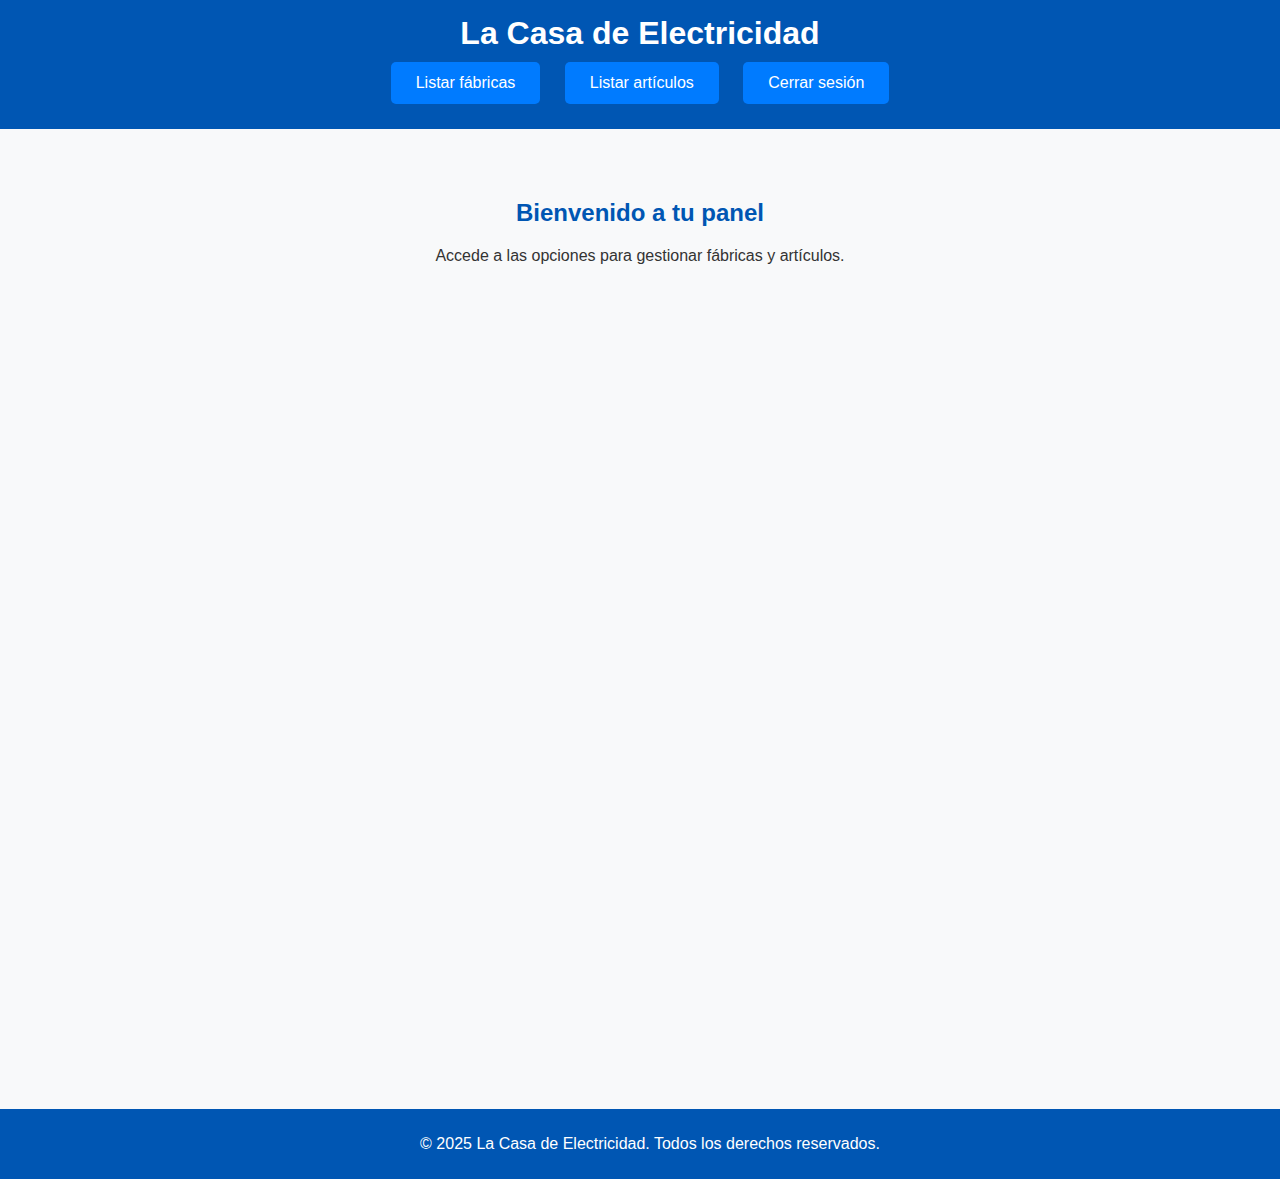
==== src/main/resources/templates/inicio.html @ 2c004d04 "Created basic Entities and their Repositories. Project running." ====
<!DOCTYPE html>
<html lang="es">
<head>
    <meta charset="UTF-8">
    <meta name="viewport" content="width=device-width, initial-scale=1.0">
    <title>Inicio</title>
    <link rel="stylesheet" href="../static/css/styles.css">
</head>
<body>
    <header>
        <nav>
            <h1>La Casa de Electricidad</h1>
            <div class="nav-buttons">
                <a href="listarfabricas.html" class="btn">Listar fábricas</a>
                <a href="listararticulos.html" class="btn">Listar artículos</a>
                <a href="login.html" class="btn logout">Cerrar sesión</a>
            </div>
        </nav>
    </header>

    <main>
        <section class="welcome">
            <h2>Bienvenido a tu panel</h2>
            <p>Accede a las opciones para gestionar fábricas y artículos.</p>
        </section>
    </main>

    <footer>
        <p>&copy; 2025 La Casa de Electricidad. Todos los derechos reservados.</p>
    </footer>
</body>
</html>
---- src/main/resources/static/css/styles.css ----
/* Estilos generales */
body {
    font-family: Arial, sans-serif;
    margin: 0;
    padding: 0;
    background-color: #f8f9fa;
    color: #333;
}

/* Navbar */
header {
    background-color: #0056b3;
    padding: 15px 0;
    text-align: center;
}

nav h1 {
    color: white;
    margin: 0;
}

nav ul {
    list-style: none;
    padding: 0;
}

nav ul li {
    display: inline;
    margin: 0 15px;
}

nav ul li a {
    color: white;
    text-decoration: none;
    font-weight: bold;
}

nav ul li a:hover {
    text-decoration: underline;
}

/* Sección de bienvenida */
.welcome {
    text-align: center;
    margin: 50px 20px;
}

h2 {
    color: #0056b3;
}

/* Botones */
.buttons {
    margin-top: 20px;
}

.btn {
    display: inline-block;
    padding: 12px 25px;
    margin: 10px;
    text-decoration: none;
    color: white;
    background-color: #007bff;
    border-radius: 5px;
    font-size: 16px;
}

.btn:hover {
    background-color: #004b99;
}


/* Contenedor del formulario */
.form-container {
    max-width: 400px;
    margin: 50px auto;
    padding: 20px;
    background: white;
    border-radius: 8px;
    box-shadow: 0 0 10px rgba(0, 0, 0, 0.1);
    text-align: center;
}

/* Estilos para los inputs */
form {
    display: flex;
    flex-direction: column;
}

label {
    font-weight: bold;
    margin-top: 10px;
}

input {
    padding: 8px;
    margin-top: 5px;
    border: 1px solid #ccc;
    border-radius: 5px;
}

/* Estilos para el botón */
button.btn {
    margin-top: 15px;
    padding: 10px;
    font-size: 16px;
    cursor: pointer;
}
/* Aseguramos que el cuerpo ocupe toda la altura de la ventana */
html, body {
    height: 100%;
    margin: 0;
}

/* El contenedor principal ocupa el espacio disponible, empujando el footer hacia el fondo */
main {
    min-height: 100%;
    padding-bottom: 60px; /* Espacio suficiente para que el footer no tape el contenido */
}

/* Estilos para la tabla de artículos */
/* Estilos para la tabla de artículos */
.lista-articulos-table {
    width: 100%; /* Ancho total */
    table-layout: auto; /* Ajusta el ancho según el contenido */
    border-collapse: collapse; /* Bordes sin espacio */
}

.lista-articulos-table th, .lista-articulos-table td {
    padding: 15px; /* Más espacio para los contenidos */
    text-align: left;
    border: 1px solid #ddd;
    word-wrap: break-word; /* Para que el texto largo se ajuste a la celda */
}

.lista-articulos-table th {
    background-color: #f4f4f4; /* Fondo claro para las cabeceras */
    font-weight: bold;
}

.lista-articulos-table td {
    background-color: #fff; /* Fondo blanco para las celdas */
}

/* Ajustes para los botones */
.lista-articulos-table .btn {
    padding: 8px 15px; /* Ajustamos el tamaño del botón */
    text-decoration: none;
    color: white;
    background-color: #007bff; /* Mantén el color de botón original */
    border-radius: 5px;
    margin-right: 5px;
    display: inline-block; /* Asegura que los botones no se superpongan */
}

.lista-articulos-table .btn-edit {
    background-color: #28a745; /* Botón verde para editar */
}

.lista-articulos-table .btn-delete {
    background-color: #dc3545; /* Botón rojo para eliminar */
}

/* Asegura que la tabla tenga un ancho adecuado para las columnas */
.lista-articulos-table th:nth-child(1), .lista-articulos-table td:nth-child(1) {
    width: 10%; /* Columna ID */
}

.lista-articulos-table th:nth-child(2), .lista-articulos-table td:nth-child(2) {
    width: 25%; /* Columna Nombre */
}

.lista-articulos-table th:nth-child(3), .lista-articulos-table td:nth-child(3) {
    width: 35%; /* Columna Descripción */
}

.lista-articulos-table th:nth-child(4), .lista-articulos-table td:nth-child(4) {
    width: 20%; /* Columna Fábrica */
}

.lista-articulos-table th:nth-child(5), .lista-articulos-table td:nth-child(5) {
    width: 10%; /* Columna Acciones */
}

/* Ajustes de estilo para el cuerpo */
body {
    font-family: Arial, sans-serif;
    margin: 0;
    padding: 0;
}

main {
    padding: 20px;
}

/* Asegurar que el footer se quede abajo */
html, body {
    height: 100%;
    margin: 0;
}

main {
    min-height: 100%;
    padding-bottom: 60px; /* Espacio suficiente para el footer */
}

footer {
    position: relative;
    bottom: 0;
    width: 100%;
     background-color: #0056b3;
    color: white;
    text-align: center;
    padding: 10px;
}
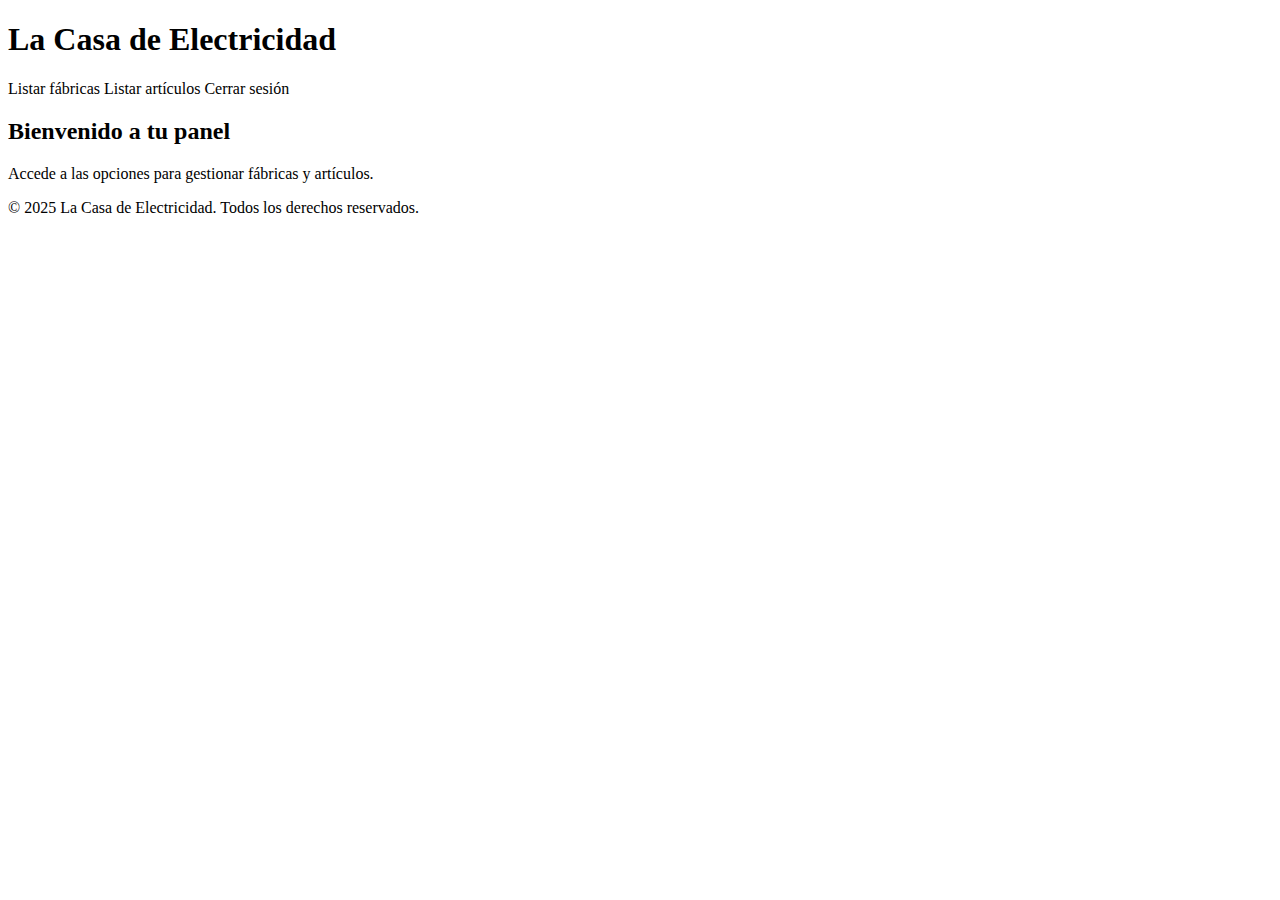
==== commit 2041c6ba: "security autoconfiguration disabled. login, register, index are connected partially." ====
--- a/src/main/resources/templates/inicio.html
+++ b/src/main/resources/templates/inicio.html
@@ -1,19 +1,19 @@
 <!DOCTYPE html>
-<html lang="es">
+<html lang="es" xmlns:th="http://www.thymeleaf.org">
 <head>
     <meta charset="UTF-8">
     <meta name="viewport" content="width=device-width, initial-scale=1.0">
     <title>Inicio</title>
-    <link rel="stylesheet" href="../static/css/styles.css">
+    <link rel="stylesheet" href="/css/styles.css" type="text/css">
 </head>
 <body>
     <header>
         <nav>
             <h1>La Casa de Electricidad</h1>
             <div class="nav-buttons">
-                <a href="listarfabricas.html" class="btn">Listar fábricas</a>
-                <a href="listararticulos.html" class="btn">Listar artículos</a>
-                <a href="login.html" class="btn logout">Cerrar sesión</a>
+                <a th:href="@{/listarfabricas}" class="btn">Listar fábricas</a>
+                <a th:href="@{/listararticulos}" class="btn">Listar artículos</a>
+                <a th:href="@{/login}" class="btn logout">Cerrar sesión</a>
             </div>
         </nav>
     </header>
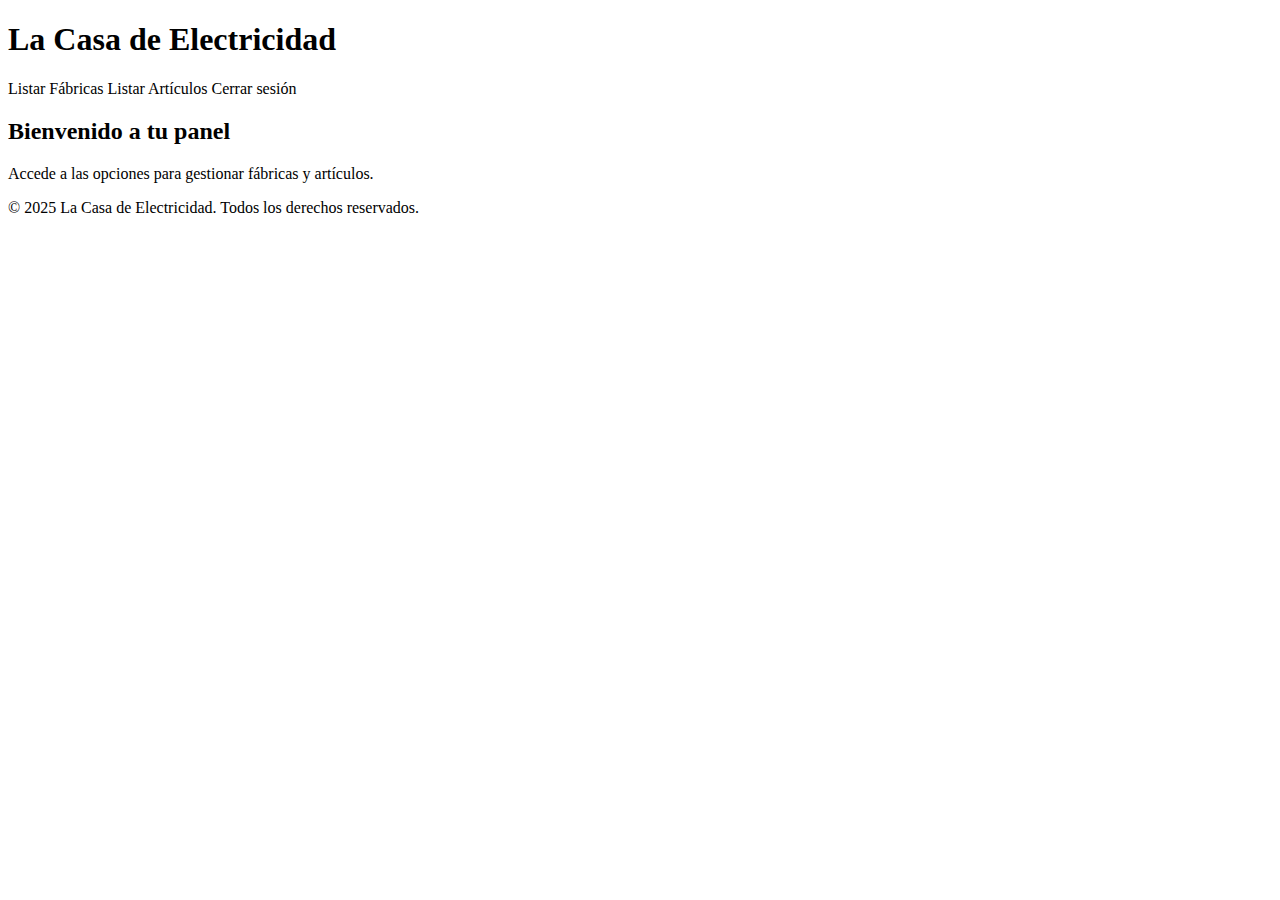
==== commit 37b5f39f: "Articulo creation setup, fabrica too." ====
--- a/src/main/resources/templates/inicio.html
+++ b/src/main/resources/templates/inicio.html
@@ -10,9 +10,9 @@
     <header>
         <nav>
             <h1>La Casa de Electricidad</h1>
-            <div class="nav-buttons">
-                <a th:href="@{/listarfabricas}" class="btn">Listar fábricas</a>
-                <a th:href="@{/listararticulos}" class="btn">Listar artículos</a>
+            <div class="nav-buttons" id="fabricaMenu">
+                <a th:href="@{/inicio/fabricas}" class="btn">Listar Fábricas</a>
+                <a th:href="@{/inicio/articulos}" class="btn">Listar Artículos</a>
                 <a th:href="@{/login}" class="btn logout">Cerrar sesión</a>
             </div>
         </nav>
